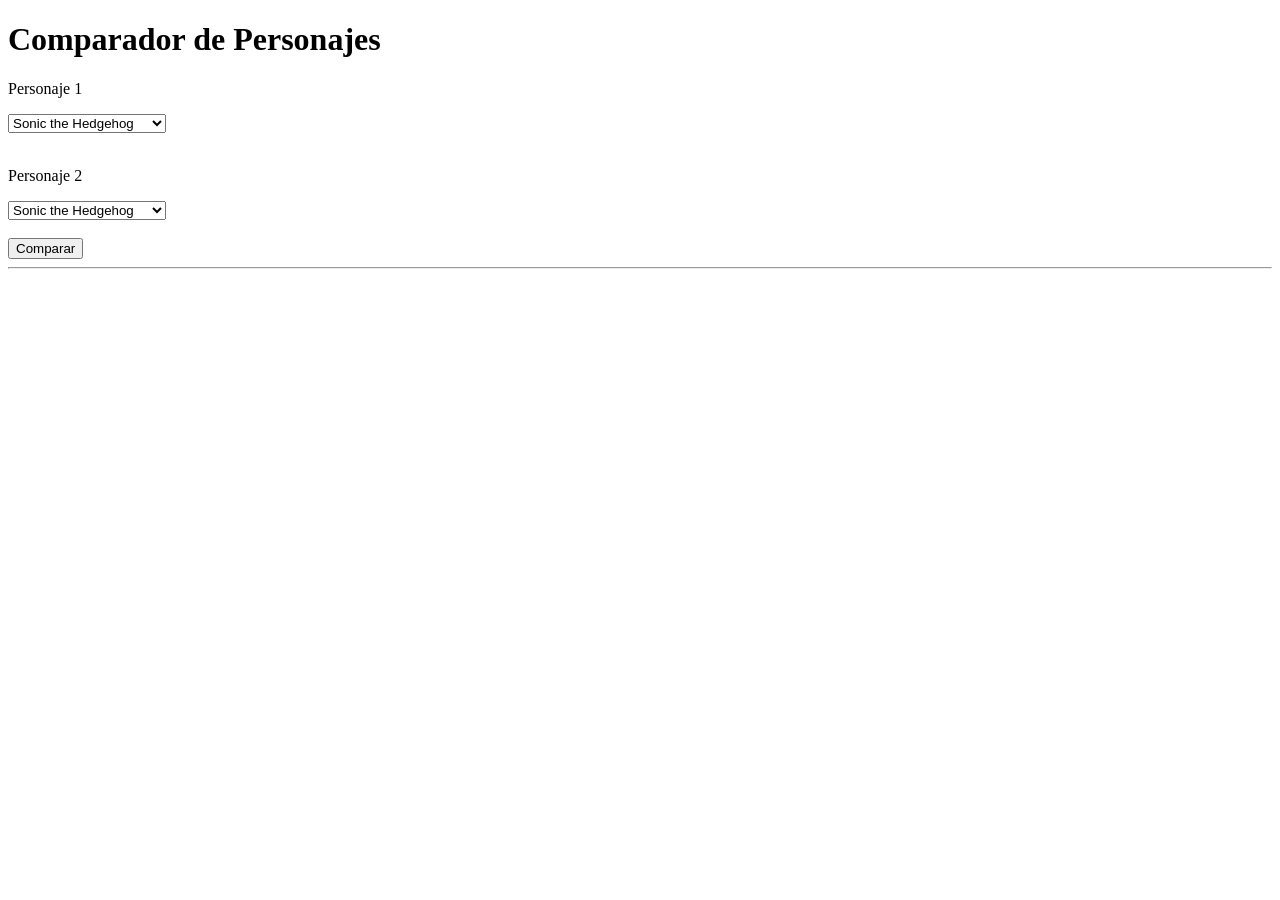
==== comparador.html @ e1803198 "Implementación de un comparador de personajes" ====
<!DOCTYPE html>
<html lang="es">
<head>
    <meta charset="UTF-8">
    <title>Comparador</title>
</head>
<body>

    <h1>Comparador de Personajes</h1>

    <p>Personaje 1</p>

    <select id="personaje1">
    </select>

    <br><br>

    <p>Personaje 2</p>

    <select id="personaje2">
    </select>

    <br><br>

    <button onclick="comparar()">
        Comparar
    </button>

    <hr>

    <div id="resultado"></div>

    <script src="js/modulos/xmlReader.js"></script>
    <script src="js/modulos/personajeManager.js"></script>
    <script src="js/comparador.js"></script>

</body>
</html>
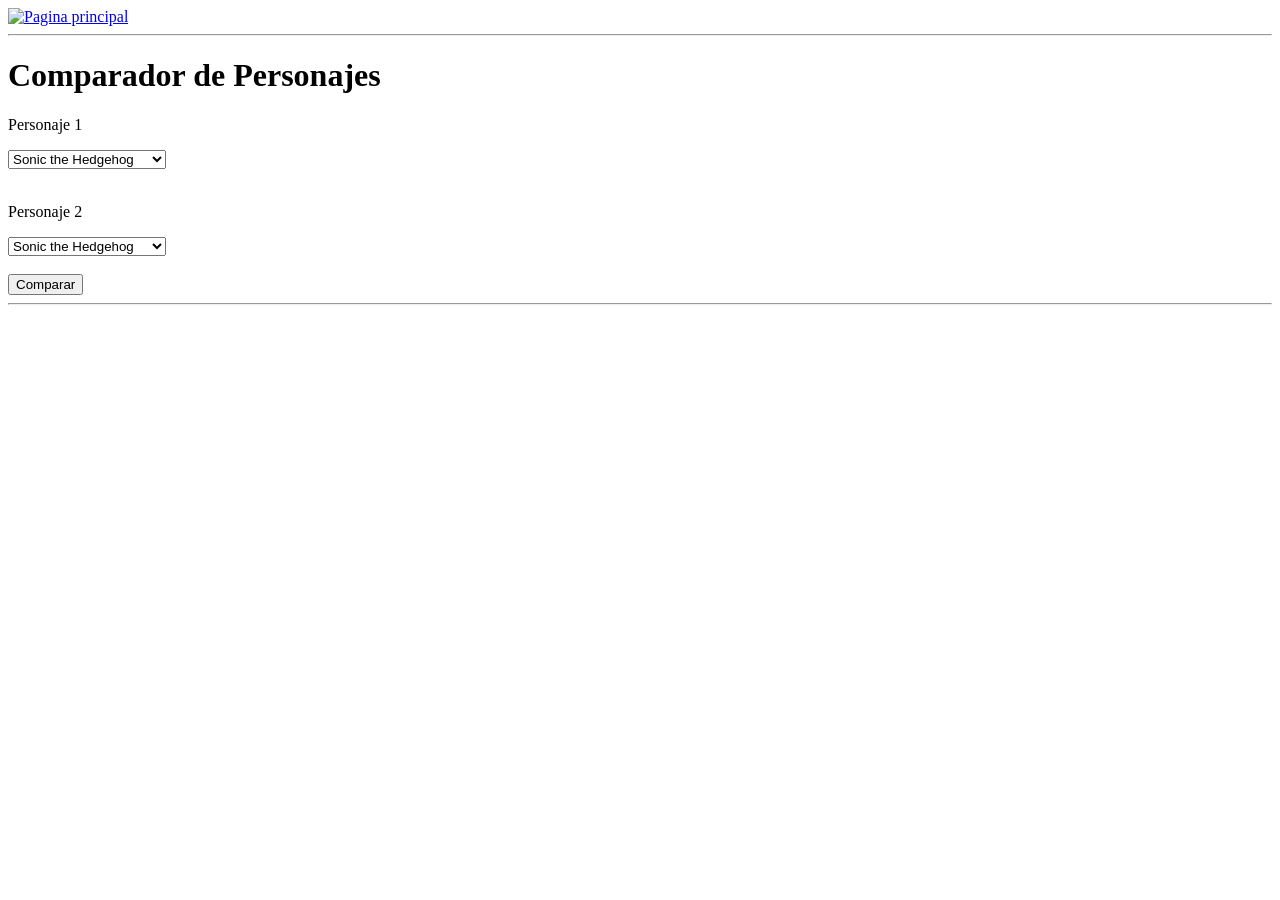
==== commit dc5eebbe: "Agregación de logo para el index y el index general, todo en este momento sin diseño" ====
--- a/comparador.html
+++ b/comparador.html
@@ -6,6 +6,15 @@
 </head>
 <body>
 
+    <a href="index.html">
+    <img
+        src="img/sonicinicio.png"
+        alt="Pagina principal"
+        width="70"
+    >
+    </a>
+    <hr>
+    
     <h1>Comparador de Personajes</h1>
 
     <p>Personaje 1</p>
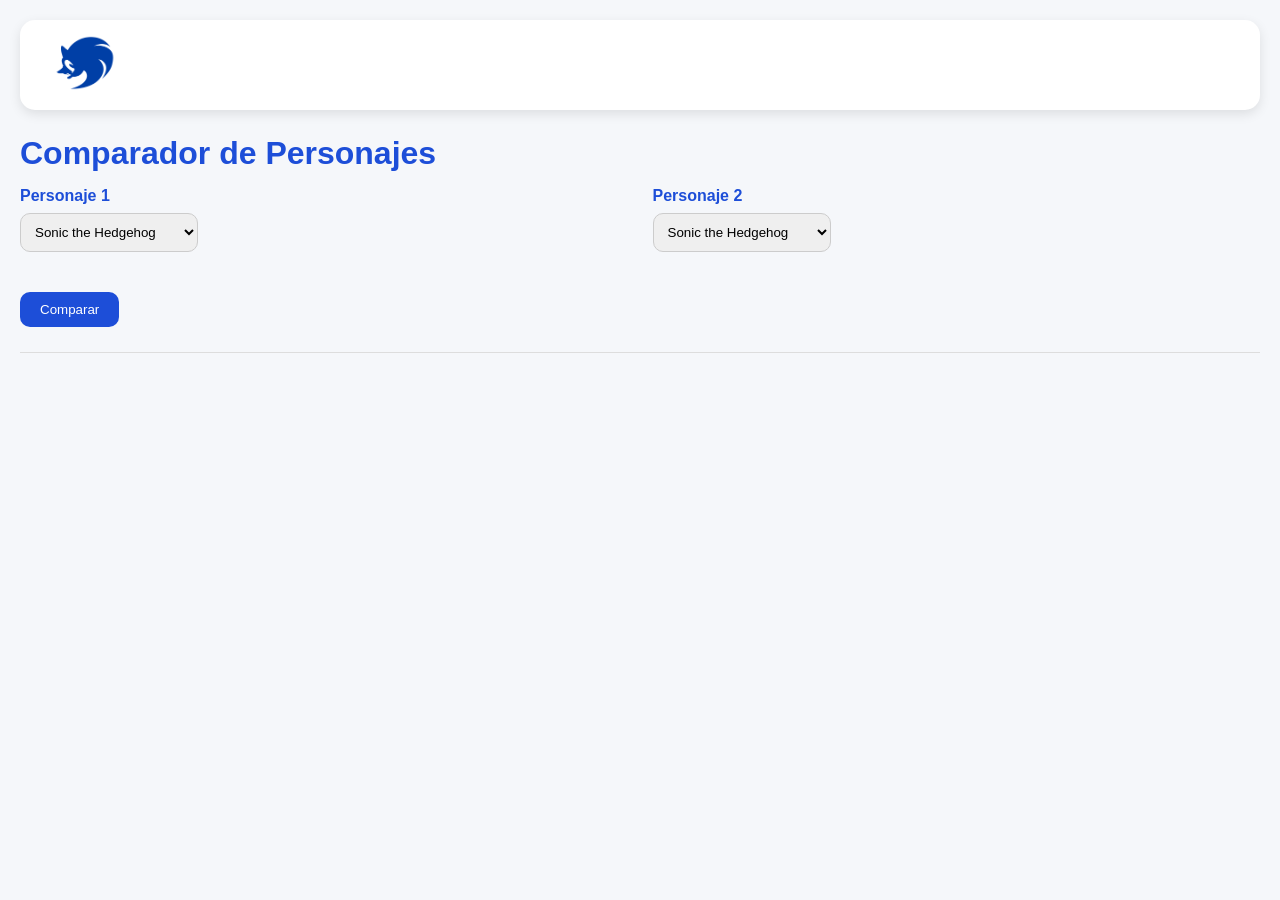
==== commit ed2b5f3d: "Implementacion del diseño y modificaciones en JS" ====
--- a/comparador.html
+++ b/comparador.html
@@ -3,41 +3,57 @@
 <head>
     <meta charset="UTF-8">
     <title>Comparador</title>
+    <link rel="stylesheet" href="css/estilos.css">
 </head>
 <body>
 
-    <a href="index.html">
-    <img
-        src="img/sonicinicio.png"
-        alt="Pagina principal"
-        width="70"
-    >
-    </a>
-    <hr>
-    
-    <h1>Comparador de Personajes</h1>
+    <header>
+        <a href="index.html">
+            <img
+                src="img/logos/sonicinicio.png"
+                alt="Sonic"
+                width="80"
+            >
+        </a>
+    </header>
 
-    <p>Personaje 1</p>
+    <main>
 
-    <select id="personaje1">
-    </select>
+        <h1>Comparador de Personajes</h1>
 
-    <br><br>
+        <div class="comparador-selectores">
 
-    <p>Personaje 2</p>
+            <div>
 
-    <select id="personaje2">
-    </select>
+                <label for="personaje1">
+                    Personaje 1
+                </label>
 
-    <br><br>
+                <select id="personaje1"></select>
 
-    <button onclick="comparar()">
-        Comparar
-    </button>
+            </div>
 
-    <hr>
+            <div>
 
-    <div id="resultado"></div>
+                <label for="personaje2">
+                    Personaje 2
+                </label>
+
+                <select id="personaje2"></select>
+
+            </div>
+
+        </div>
+
+        <button onclick="comparar()">
+            Comparar
+        </button>
+
+        <hr>
+
+        <div id="resultado"></div>
+
+    </main>
 
     <script src="js/modulos/xmlReader.js"></script>
     <script src="js/modulos/personajeManager.js"></script>
--- a/css/estilos.css
+++ b/css/estilos.css
@@ -0,0 +1,512 @@
+/* ==========================
+    VARIABLES
+========================== */
+
+:root {
+
+    --azul-sonic: #1D4ED8;
+    --azul-claro: #3B82F6;
+
+    --amarillo-sonic: #FACC15;
+
+    --blanco: #FFFFFF;
+
+    --gris-fondo: #F5F7FA;
+
+    --gris-texto: #374151;
+
+    --sombra:
+        0 4px 12px rgba(
+            0,0,0,.1
+        );
+}
+
+/* ==========================
+    GENERAL
+========================== */
+
+* {
+
+    margin: 0;
+
+    padding: 0;
+
+    box-sizing: border-box;
+}
+
+body {
+
+    background-color:
+        var(--gris-fondo);
+
+    font-family:
+        Arial,
+        Helvetica,
+        sans-serif;
+
+    color:
+        var(--gris-texto);
+
+    padding: 20px;
+}
+
+/* ==========================
+    HEADER
+========================== */
+
+header {
+
+    background-color:
+        var(--blanco);
+
+    padding: 15px 25px;
+
+    margin-bottom: 25px;
+
+    border-radius: 15px;
+
+    box-shadow:
+        var(--sombra);
+
+    display: flex;
+
+    align-items: center;
+
+    gap: 20px;
+}
+
+
+.logo-principal {
+
+    margin: 0 auto;
+}
+
+/* ==========================
+    TITULOS
+========================== */
+
+h1 {
+
+    color:
+        var(--azul-sonic);
+
+    margin-bottom: 15px;
+}
+
+h2 {
+
+    color:
+        var(--azul-sonic);
+
+    margin-top: 20px;
+
+    margin-bottom: 10px;
+}
+
+h3 {
+
+    color:
+        var(--azul-sonic);
+}
+
+/* ==========================
+    LINKS
+========================== */
+
+a {
+
+    color:
+        var(--azul-sonic);
+
+    text-decoration: none;
+
+    font-weight: bold;
+}
+
+a:hover {
+
+    text-decoration: underline;
+}
+
+/* ==========================
+    BOTONES
+========================== */
+
+button {
+
+    background:
+        var(--azul-sonic);
+
+    color:
+        white;
+
+    border: none;
+
+    padding:
+        10px 20px;
+
+    border-radius: 10px;
+
+    cursor: pointer;
+
+    transition: .2s;
+}
+
+button:hover {
+
+    background:
+        var(--azul-claro);
+}
+
+/* ==========================
+    INPUTS
+========================== */
+
+input,
+select {
+
+    padding: 10px;
+
+    border-radius: 10px;
+
+    border:
+        1px solid #ccc;
+
+    margin-bottom: 15px;
+}
+
+/* ==========================
+    TARJETAS
+========================== */
+
+.card {
+
+    background: white;
+
+    border-radius: 20px;
+
+    padding: 20px;
+
+    box-shadow: var(--sombra);
+
+    text-align: center;
+
+    transition: .2s;
+}
+
+.card img {
+
+    width: 160px;
+
+    height: 160px;
+
+    object-fit: contain;
+
+    margin-bottom: 15px;
+}
+
+.card h3 {
+
+    margin-bottom: 10px;
+
+    font-size: 1.2rem;
+}
+
+.card button {
+
+    width: 100%;
+}
+
+.estadisticas {
+
+    background: white;
+
+    padding: 25px;
+
+    border-radius: 20px;
+
+    box-shadow: var(--sombra);
+}
+
+/* ==========================
+    CONTENEDORES
+========================== */
+
+#contenedorPersonajes,
+#contenedorJuegos,
+#contenedorZonas,
+#contenedorHabilidades {
+
+    display: grid;
+
+    grid-template-columns:
+        repeat(
+            auto-fill,
+            minmax(250px, 1fr)
+        );
+
+    gap: 20px;
+}
+
+/* ==========================
+    FICHAS DETALLE
+========================== */
+
+.ficha-detalle {
+
+    display: flex;
+
+    gap: 40px;
+
+    align-items: center;
+
+    background: white;
+
+    padding: 30px;
+
+    border-radius: 20px;
+
+    box-shadow: var(--sombra);
+
+    margin-bottom: 30px;
+}
+
+.ficha-imagen {
+
+    flex-shrink: 0;
+}
+
+.ficha-imagen img {
+
+    width: 250px;
+
+    height: 250px;
+
+    object-fit: contain;
+}
+
+.ficha-info {
+
+    flex: 1;
+}
+
+.ficha-info p {
+
+    margin-bottom: 12px;
+
+    font-size: 1.05rem;
+}
+
+.ficha-info strong {
+
+    color: var(--azul-sonic);
+}
+
+.ficha-info h1 {
+
+    text-align: left;
+
+    margin-bottom: 20px;
+}
+/* ==========================
+    DETALLES
+========================== */
+
+#imagen {
+
+    display: block;
+
+    margin-bottom: 20px;
+
+    border-radius: 15px;
+}
+
+.alineacion {
+
+    display: inline-block;
+
+    padding: 6px 12px;
+
+    border-radius: 999px;
+
+    background: #DBEAFE;
+
+    color: #1D4ED8;
+
+    font-weight: bold;
+
+    margin-bottom: 15px;
+}
+
+/* ==========================
+    BARRAS
+========================== */
+
+progress {
+
+    width: 250px;
+
+    height: 20px;
+}
+
+/* ==========================
+    SEPARADORES
+========================== */
+
+hr {
+
+    margin:
+        25px 0;
+
+    border:
+        none;
+
+    border-top:
+        1px solid #ddd;
+}
+
+/* ==========================
+   ESTADISTICAS
+========================== */
+
+.estadisticas-grid {
+
+    display: grid;
+
+    grid-template-columns:
+        repeat(
+            auto-fit,
+            minmax(
+                250px,
+                1fr
+            )
+        );
+
+    gap: 20px;
+
+    margin-bottom: 30px;
+}
+
+.estadisticas-grid .card {
+
+    text-align: center;
+}
+
+.estadisticas-grid p {
+
+    font-size: 1.1rem;
+
+    font-weight: bold;
+}
+
+.estadisticas-grid ol {
+
+    text-align: left;
+
+    margin-top: 15px;
+}
+
+.comparador-selectores {
+
+    display: grid;
+
+    grid-template-columns:
+        1fr 1fr;
+
+    gap: 25px;
+
+    margin-bottom: 25px;
+}
+
+.comparador-selectores label {
+
+    display: block;
+
+    margin-bottom: 8px;
+
+    font-weight: bold;
+
+    color: var(--azul-sonic);
+}
+
+/* ==========================
+   COMPARADOR
+========================== */
+
+.comparador-selectores {
+
+    display: grid;
+
+    grid-template-columns: 1fr 1fr;
+
+    gap: 25px;
+
+    margin-bottom: 25px;
+}
+
+.comparador-selectores label {
+
+    display: block;
+
+    margin-bottom: 8px;
+
+    font-weight: bold;
+
+    color: var(--azul-sonic);
+}
+
+.duelo {
+
+    display: flex;
+
+    justify-content: center;
+
+    align-items: center;
+
+    gap: 50px;
+
+    margin-bottom: 30px;
+}
+
+.competidor {
+
+    text-align: center;
+}
+
+.competidor img {
+
+    width: 200px;
+
+    height: 200px;
+
+    object-fit: contain;
+}
+
+.vs {
+
+    font-size: 3rem;
+
+    font-weight: bold;
+
+    color: var(--azul-sonic);
+}
+
+.ganador-general {
+
+    background: white;
+
+    padding: 25px;
+
+    border-radius: 20px;
+
+    box-shadow: var(--sombra);
+
+    text-align: center;
+
+    margin-top: 25px;
+}
+
+.ganador-general h1 {
+
+    color: var(--azul-sonic);
+}
